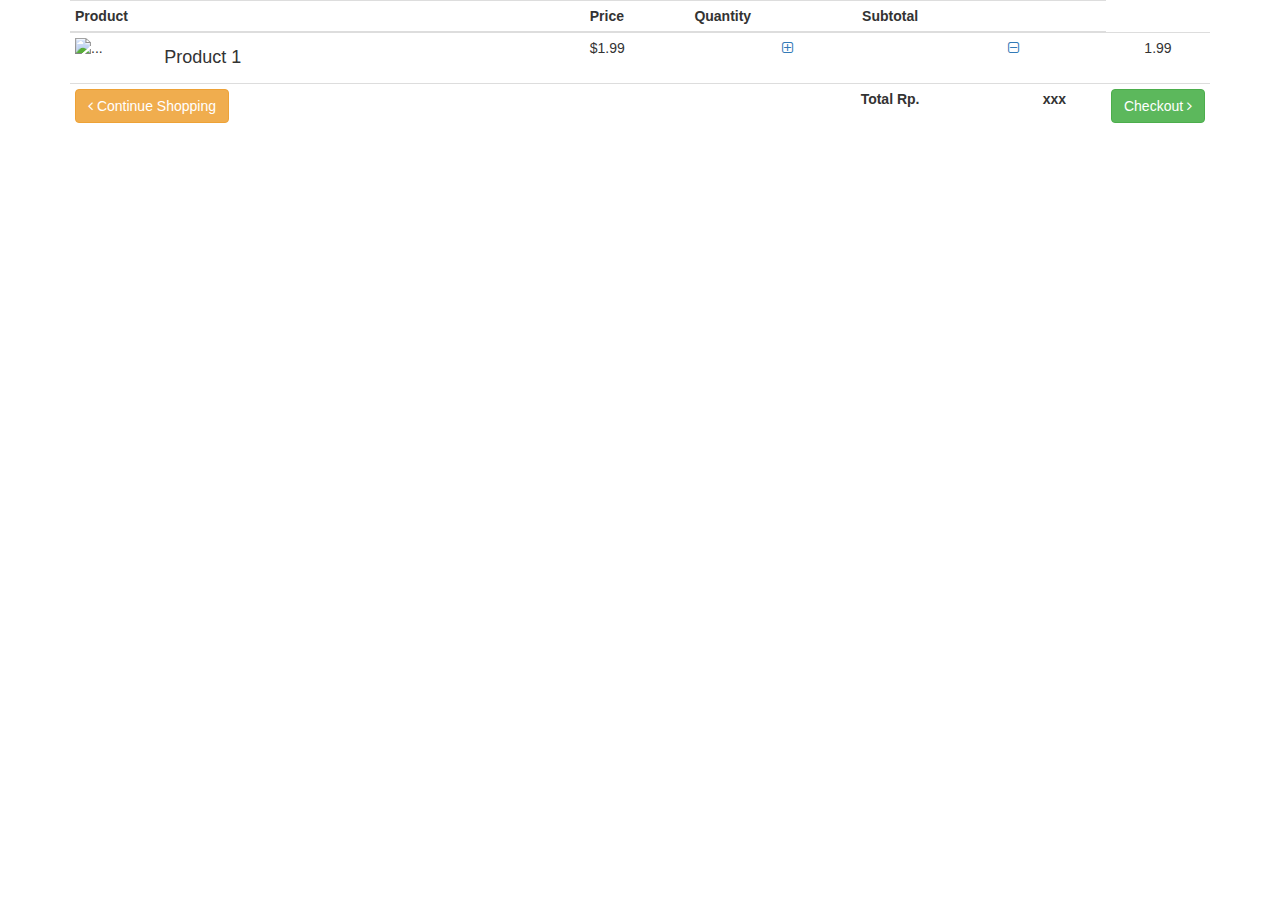
==== src/main/resources/templates/cart.html @ 702fd1f9 "Sprint 3" ====
<!DOCTYPE html>
<html lang="en" xmlns:th="http://www.w3.org/1999/xhtml">
<link href="//netdna.bootstrapcdn.com/bootstrap/3.2.0/css/bootstrap.min.css" rel="stylesheet" id="bootstrap-css">
<script src="//netdna.bootstrapcdn.com/bootstrap/3.2.0/js/bootstrap.min.js"></script>
<script src="//code.jquery.com/jquery-1.11.1.min.js"></script>
<!------ Include the above in your HEAD tag ---------->

<link href="//maxcdn.bootstrapcdn.com/font-awesome/4.1.0/css/font-awesome.min.css" rel="stylesheet">
<div class="container">
	<table id="cart" class="table table-hover table-condensed">
		<form method="post" th:action="@{/invoice}" th:object="${userController}">
    				<thead>
						<tr>
							<th style="width:50%">Product</th>
							<th style="width:10%">Price</th>
							<th style="width:8%">Quantity</th>
							<th style="width:22%" class="text-center">Subtotal</th>
							<th style="width:10%"></th>
						</tr>
					</thead>
					<tbody>
						<tr>
							<td data-th="Product" th:each="cart : ${product}">
								<div class="row">
									<div class="col-sm-2 hidden-xs"><img th:src="@{cart.product.prodImage}" alt="..." class="img-responsive"/></div>
									<div class="col-sm-10">
										<h4 class="nomargin" th:text="${cart.product.prodName}">Product 1</h4>
									</div>
								</div>
							</td>
							<td th:text="${cart.product.price}">$1.99</td>
							<td th:text="${cart.quantity}">
							</td>
							<td><a th:href="@{'/user/add/' + ${cart.product.iDProduct}}" >
								<i class="fa fa-plus-square-o"></i>
							</a></td>
							<td><a th:href="@{'/user/subtract/' + ${cart.product.iDProduct}}" >
								<i class="fa fa-minus-square-o"></i>
							</a></td>
							<td data-th="Subtotal" class="text-center">1.99</td>
						</tr>
					</tbody>
					<tfoot>
						<tr>
							<td><a th:href="@{/}" class="btn btn-warning"><i class="fa fa-angle-left"></i> Continue Shopping</a></td>
							<td colspan="2" class="hidden-xs"></td>
							<td class="hidden-xs text-center"><strong>Total Rp. </strong></td>
							<td class="hidden-xs text-center"><strong th:text="${total}">xxx</strong></td>
							<td><a th:href="@{/invoice}" class="btn btn-success btn-block">Checkout <i class="fa fa-angle-right"></i></a></td>
						</tr>
					</tfoot>
		</form>
	</table>
</div>
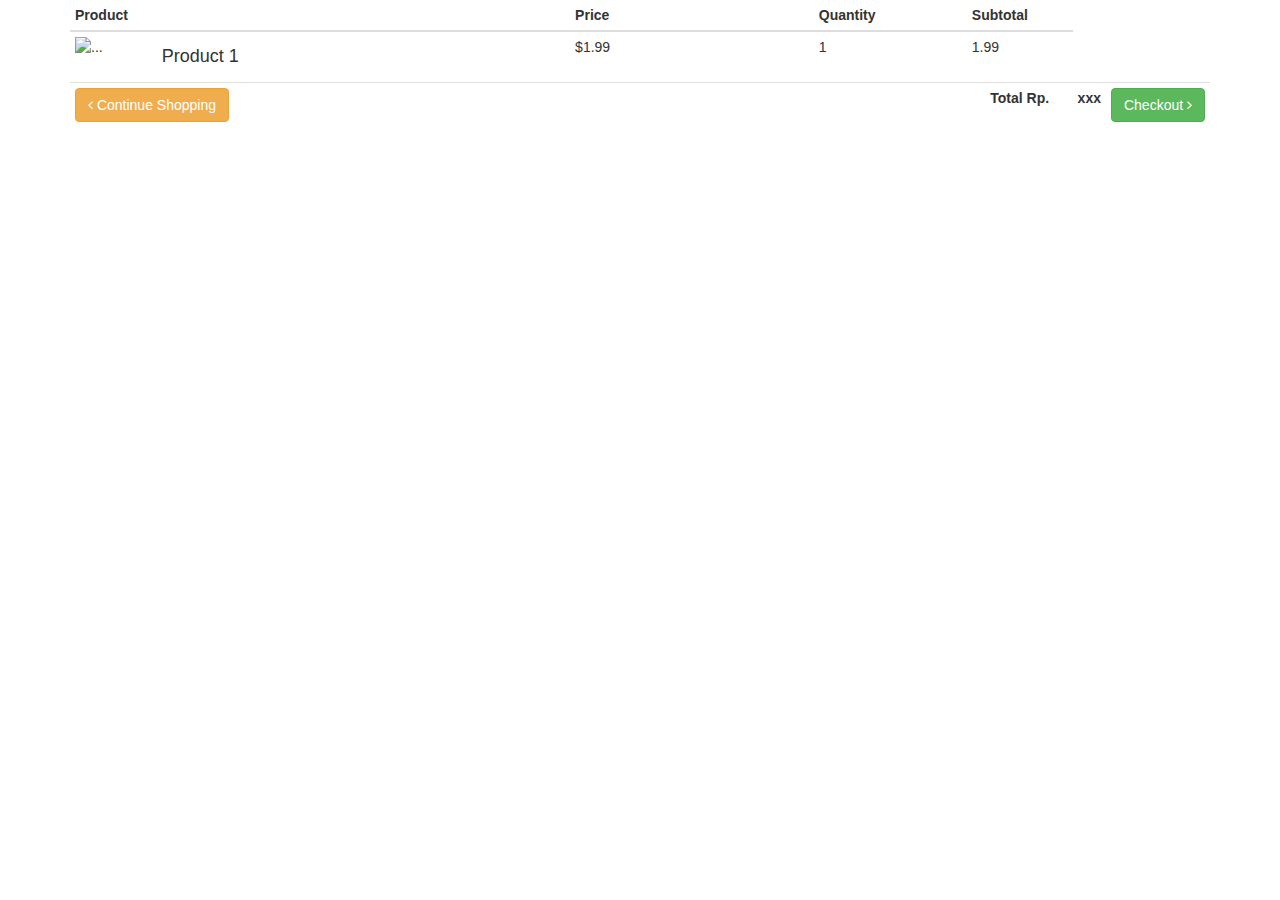
==== commit e22f6f8c: "Sprint 3 - Finished Add to Cart" ====
--- a/src/main/resources/templates/cart.html
+++ b/src/main/resources/templates/cart.html
@@ -7,37 +7,35 @@
 
 <link href="//maxcdn.bootstrapcdn.com/font-awesome/4.1.0/css/font-awesome.min.css" rel="stylesheet">
 <div class="container">
-	<table id="cart" class="table table-hover table-condensed">
-		<form method="post" th:action="@{/invoice}" th:object="${userController}">
+	<table id="cart" class="table table-hover table-condensed" th:object="${userController}">
     				<thead>
 						<tr>
 							<th style="width:50%">Product</th>
-							<th style="width:10%">Price</th>
-							<th style="width:8%">Quantity</th>
-							<th style="width:22%" class="text-center">Subtotal</th>
-							<th style="width:10%"></th>
+							<th style="width:25%">Price</th>
+							<th style="width:15%">Quantity</th>
+							<th style="width:35%">Subtotal</th>
 						</tr>
 					</thead>
 					<tbody>
-						<tr>
-							<td data-th="Product" th:each="cart : ${product}">
+						<tr th:each="cart : ${product}">
+							<td>
 								<div class="row">
-									<div class="col-sm-2 hidden-xs"><img th:src="@{cart.product.prodImage}" alt="..." class="img-responsive"/></div>
+									<div class="col-sm-2 hidden-xs"><img th:src="@{'/images/' + ${cart.product.prodImage}}" alt="..." class="img-responsive"/></div>
 									<div class="col-sm-10">
 										<h4 class="nomargin" th:text="${cart.product.prodName}">Product 1</h4>
 									</div>
 								</div>
 							</td>
-							<td th:text="${cart.product.price}">$1.99</td>
-							<td th:text="${cart.quantity}">
-							</td>
-							<td><a th:href="@{'/user/add/' + ${cart.product.iDProduct}}" >
-								<i class="fa fa-plus-square-o"></i>
-							</a></td>
-							<td><a th:href="@{'/user/subtract/' + ${cart.product.iDProduct}}" >
-								<i class="fa fa-minus-square-o"></i>
-							</a></td>
-							<td data-th="Subtotal" class="text-center">1.99</td>
+							<td th:text="${'Rp. ' + cart.amount}">$1.99</td>
+							<!--<td><a th:href="@{'/cart/subtract/' + ${cart.product.iDProduct}}" >-->
+								<!--<i class="fa fa-minus-square-o"></i>-->
+							<!--</a></td>-->
+							<td><span th:text="${quantity}">1</span></td>
+							<!--<td><a th:href="@{'/cart/add/' + ${cart.product.iDProduct}}" >-->
+								<!--<i class="fa fa-plus-square-o"></i>-->
+							<!--</a></td>-->
+						</td>
+							<td data-th="Subtotal" th:text="${'Rp. ' + cart.amount}">1.99</td>
 						</tr>
 					</tbody>
 					<tfoot>
@@ -46,9 +44,8 @@
 							<td colspan="2" class="hidden-xs"></td>
 							<td class="hidden-xs text-center"><strong>Total Rp. </strong></td>
 							<td class="hidden-xs text-center"><strong th:text="${total}">xxx</strong></td>
-							<td><a th:href="@{/invoice}" class="btn btn-success btn-block">Checkout <i class="fa fa-angle-right"></i></a></td>
+							<td><a th:href="@{'/invoice/' + ${iDProduct}}" class="btn btn-success btn-block">Checkout <i class="fa fa-angle-right"></i></a></td>
 						</tr>
 					</tfoot>
-		</form>
 	</table>
 </div>